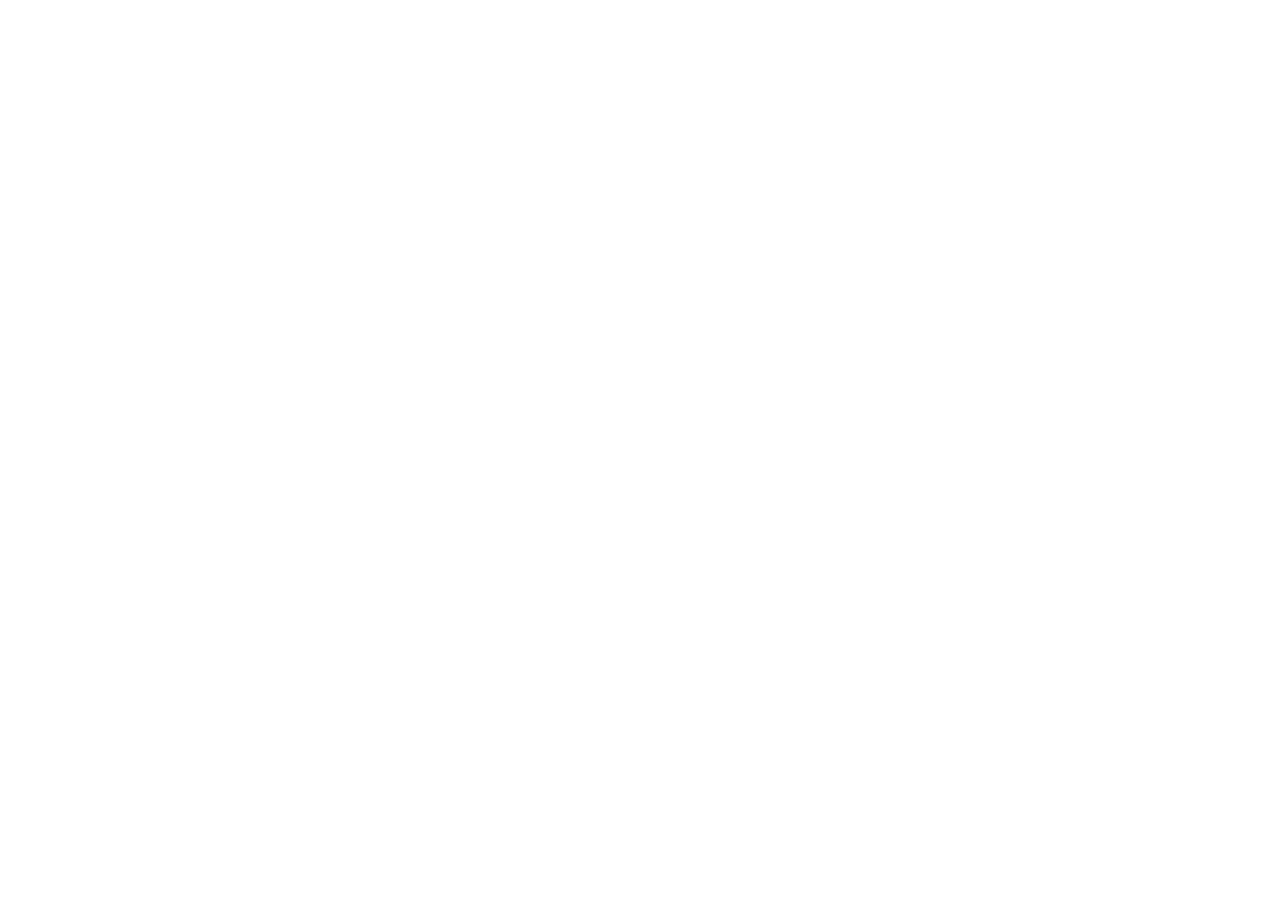
==== login.html @ 6c0286d2 "First commit" ====
<!DOCTYPE html>
<html lang="en">
<head>
    <meta charset="UTF-8">
    <meta name="viewport" content="width=device-width, initial-scale=1.0">
    <title>Login page</title>
    <link rel="stylesheet" href="login.css">
</head>
<body>
    
</body>
</html>
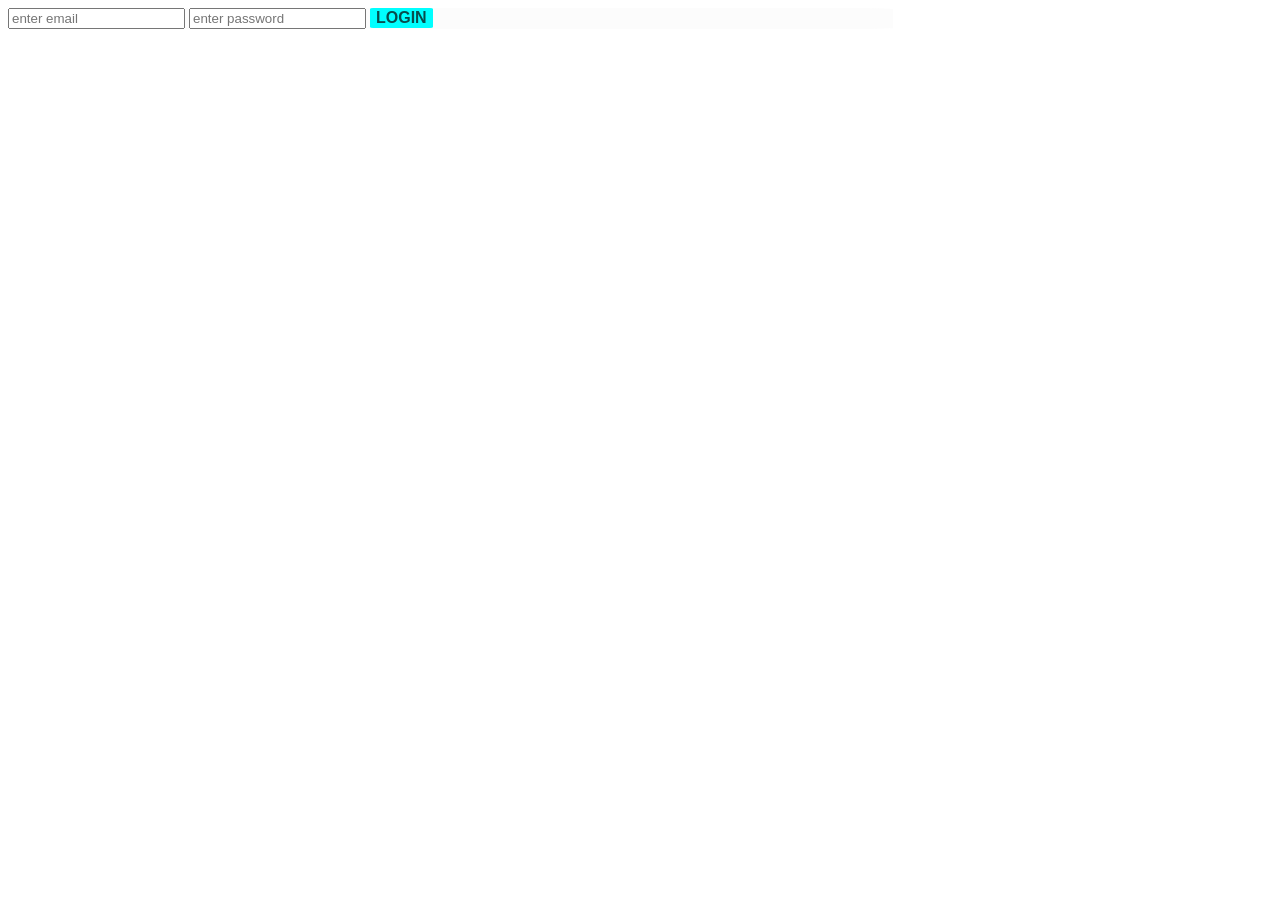
==== commit 40ec35db: "Merge pull request #2 from blessingchanel2/feature-layout Login functionalities" ====
--- a/login.html
+++ b/login.html
@@ -7,6 +7,12 @@
     <link rel="stylesheet" href="login.css">
 </head>
 <body>
-    
+     <div class="login">
+        <form action="">
+            <input type="text" name="email" placeholder="enter email">
+            <input type="password" name="password" id="" placeholder="enter password">
+            <button>LOGIN</button>
+        </form>
+     </div>
 </body>
 </html>
--- a/login.css
+++ b/login.css
@@ -0,0 +1,15 @@
+.login{
+    width: 70%;
+    height: 50%;
+    border-radius: 5%;
+    border: none;
+    background-color: rgba(245, 245, 245, 0.3);
+}
+button{
+    border-radius: 5%;
+    background-color: aqua;
+    font-size: 1em;
+    font-weight: bold;
+    color: rgb(7, 77, 77);
+    border: none;
+}
